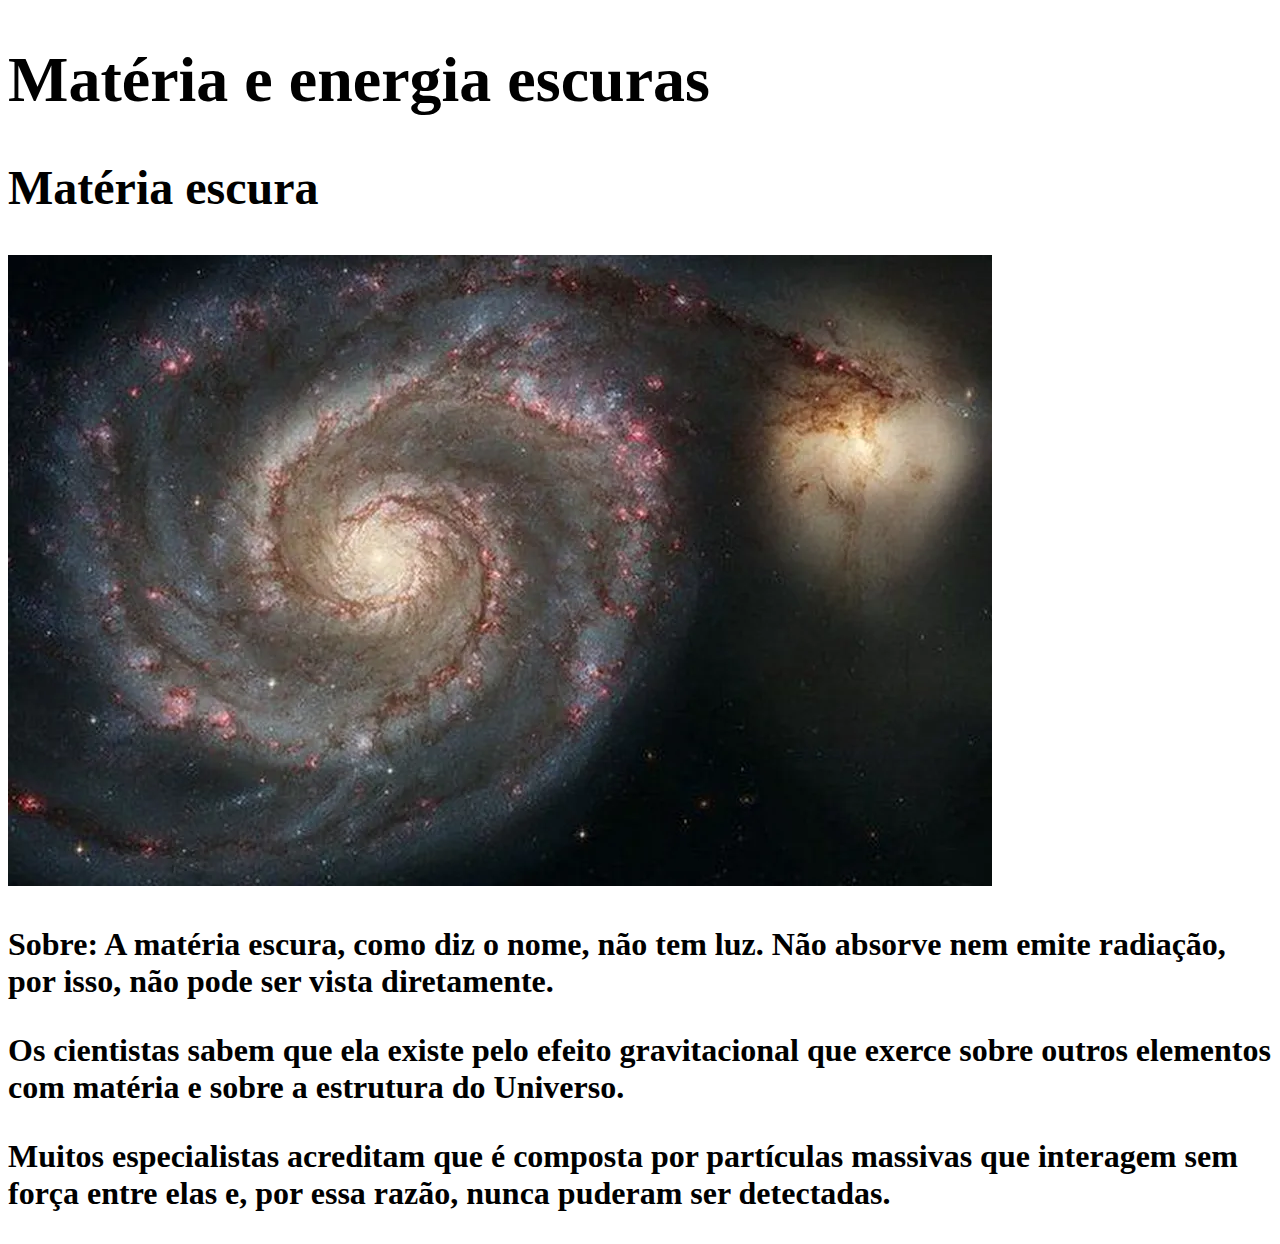
==== index.html @ fc5fe45b "Update index.html" ====
<!DOCTYPE html>
<html lang="pt-br">

<head>
    <meta charset="UTF-8">
    <meta name="viewport" content="width=device-width, initial-scale=1.0">
    <title>Misterios da Fisica </title>
    <link rel="stylesheet" href="style.css">
    <link rel="preconnect" href="https://fonts.googleapis.com">
    <link rel="preconnect" href="https://fonts.gstatic.com" crossorigin>
    <link href="https://fonts.googleapis.com/css2?family=Tac+One&display=swap" rel="stylesheet">
</head>

<body>
    <h1>

        <header>
            <h1 class="titulo-principal">Matéria e energia escuras</h1>
        </header>

        <section>
            <div class="materia-escura">
                <h2>Matéria escura</h2>
                <img src="materia escura.png" alt="">
                <p>Sobre: A matéria escura, como diz o nome, não tem luz. Não absorve nem emite radiação, por isso, não pode ser
                    vista diretamente.</p>
                    <p>Os cientistas sabem que ela existe pelo efeito gravitacional que exerce sobre outros elementos com
                        matéria e sobre a estrutura do Universo.</p>
                        <p>Muitos especialistas acreditam que é composta por partículas massivas que interagem sem força entre elas
                            e, por essa razão, nunca puderam ser detectadas.</p>
            </div>

            <div class="energia-escura">

            </div>

    </h1>
    </section>
</body>

</html>
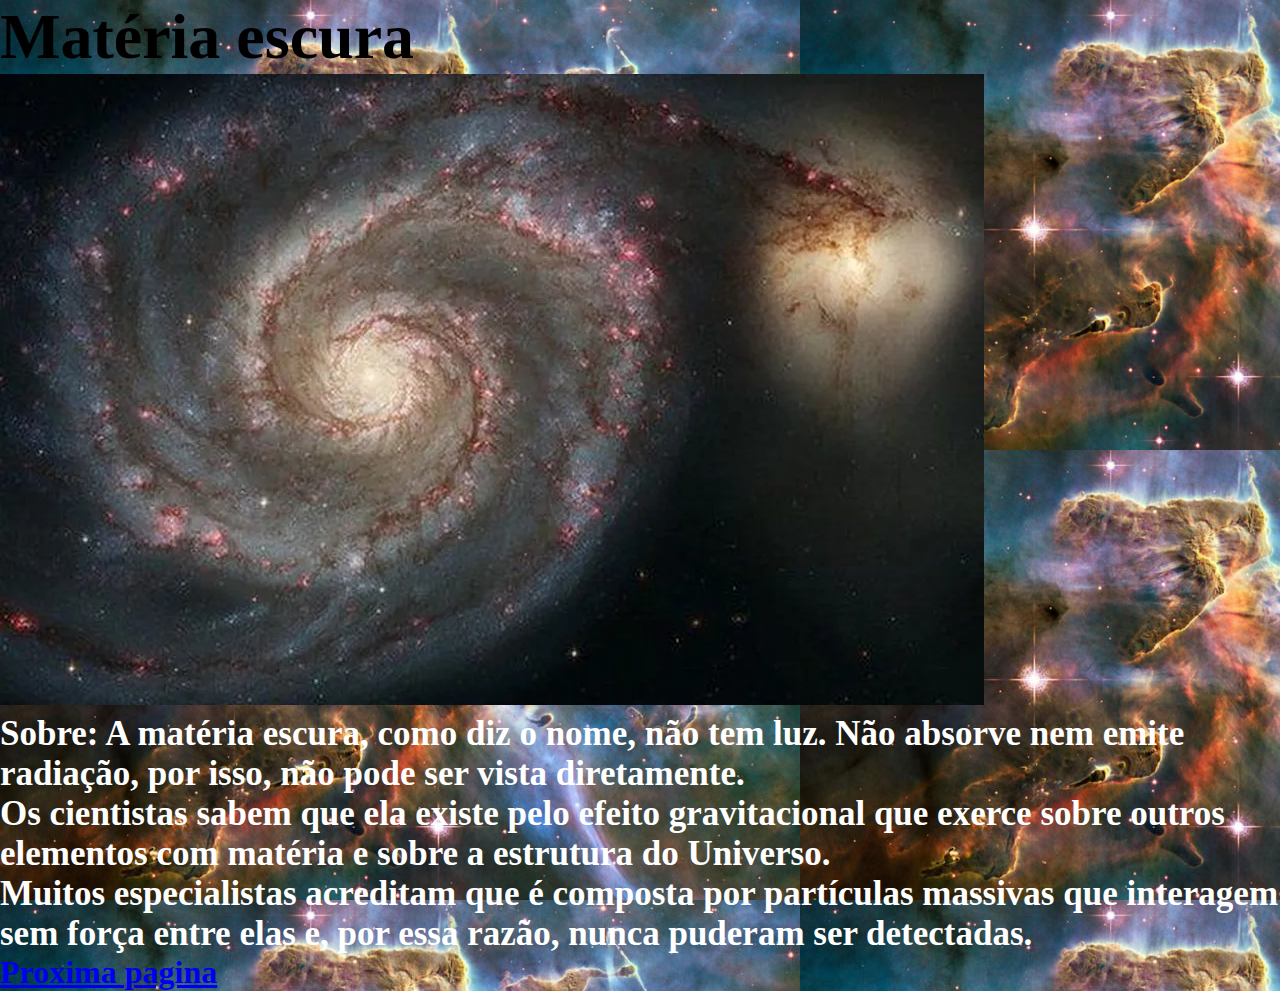
==== commit 4b8e653f: "Update index.html" ====
--- a/index.html
+++ b/index.html
@@ -15,12 +15,13 @@
     <h1>
 
         <header>
-            <h1 class="titulo-principal">Matéria e energia escuras</h1>
+            <h1 class="titulo-principal1">Matéria escura</h1>
         </header>
+        
 
         <section>
             <div class="materia-escura">
-                <h2>Matéria escura</h2>
+                <h2></h2>
                 <img src="materia escura.png" alt="">
                 <p>Sobre: A matéria escura, como diz o nome, não tem luz. Não absorve nem emite radiação, por isso, não pode ser
                     vista diretamente.</p>
@@ -29,9 +30,11 @@
                         <p>Muitos especialistas acreditam que é composta por partículas massivas que interagem sem força entre elas
                             e, por essa razão, nunca puderam ser detectadas.</p>
             </div>
-
-            <div class="energia-escura">
-
+            
+            <div class="Proxima pagina">
+                    
+                <a href="pagina2.html">Proxima pagina</a>
+            
             </div>
 
     </h1>
--- a/style.css
+++ b/style.css
@@ -0,0 +1,66 @@
+:root {
+    --cor-de-fundo-botao: gold;
+    --cor-fonte: red;
+    --cor-borda: black;
+
+}
+
+.titulo1 {
+    font-family: tac one;
+    color: var(--cor-fonte);
+    font-size: 10em;
+    text-align: center;
+    padding: 50px 50px;
+}
+
+body {
+    background-image: url(energia\ escura.png);
+}
+
+* {
+    margin: 0;
+    padding: 0;
+}
+
+.container {
+    height: 100vh;
+}
+
+
+.materia-escura {
+    list-style: none;
+    font-family:'Times New Roman', Times, serif;
+    color: rgb(255, 255, 255);
+    font-size: 35px;
+    display: block;
+    justify-content: space-around;
+}
+
+.mario img {
+    width: 2.2em;
+}
+
+.mario {
+    text-align: center;
+}
+
+.yoshi img {
+    width: 2em;
+}
+
+.bowser img {
+    width: 3em;
+}
+
+.peach img {
+    width: 2em;
+}
+
+.botao {
+    text-decoration: none;
+    color: red;
+}
+
+.botao:hover {
+    color: yellow;
+}
